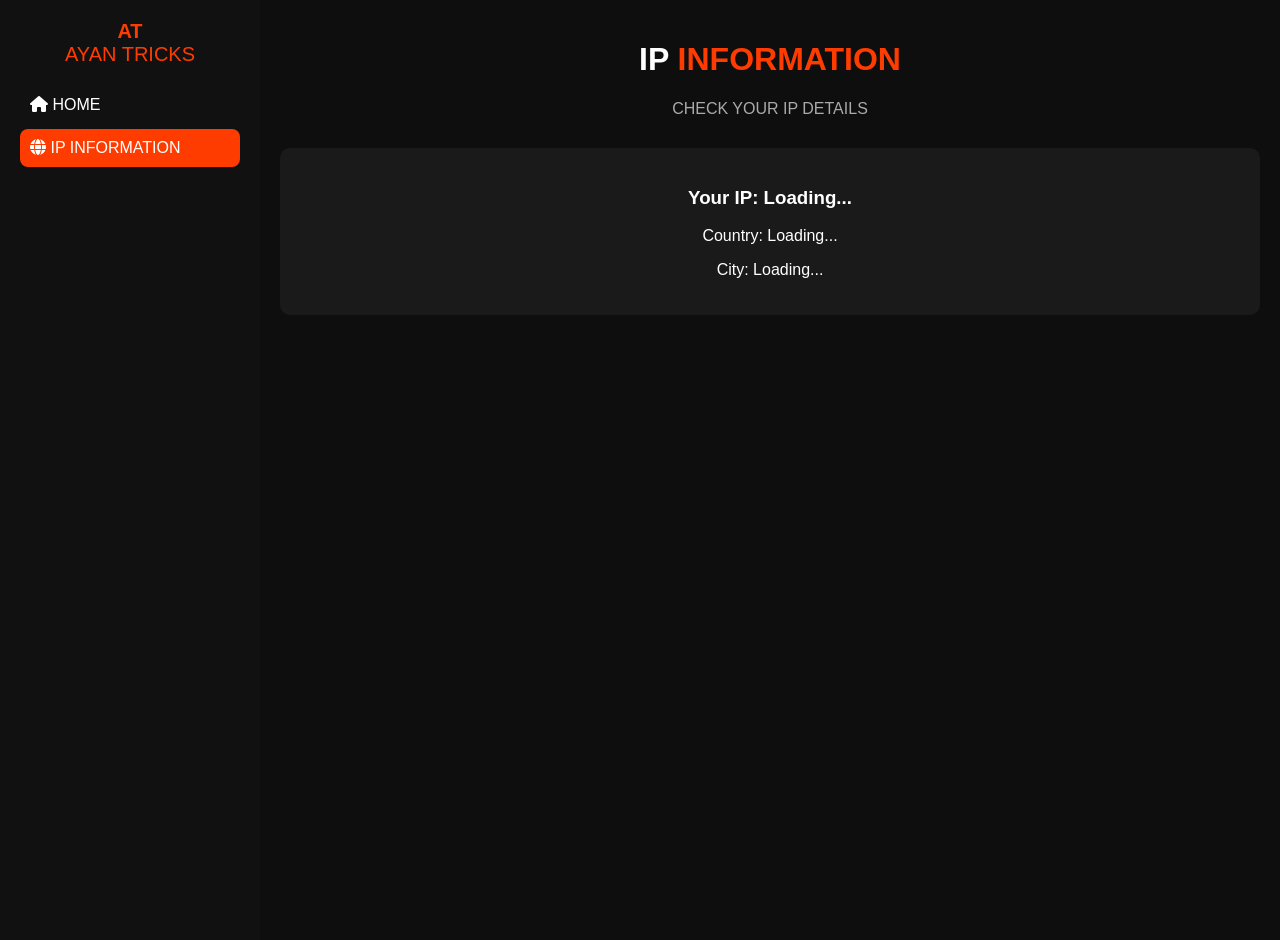
==== ip.html @ 8bc48b2d "Add IP information display in ip.html" ====
<!DOCTYPE html>
<html lang="en">
<head>
  <meta charset="UTF-8">
  <meta name="viewport" content="width=device-width, initial-scale=1.0">
  <title>IP Information - AYAN TRICKS</title>
  <link rel="stylesheet" href="style.css">
  <link rel="stylesheet" href="https://cdnjs.cloudflare.com/ajax/libs/font-awesome/6.5.0/css/all.min.css">
</head>
<body>
  <div class="sidebar">
    <div class="logo"><b>AT</b><br>AYAN TRICKS</div>
    <ul>
      <li onclick="window.location.href='index.html'"><i class="fa fa-home"></i> HOME</li>
      <li class="active"><i class="fa fa-globe"></i> IP INFORMATION</li>
    </ul>
  </div>

  <div class="main">
    <div class="header">
      <h1><span class="orange">IP</span> INFORMATION</h1>
      <p>CHECK YOUR IP DETAILS</p>
    </div>
    
    <div style="background:#1a1a1a;padding:20px;border-radius:10px;text-align:center">
      <h3>Your IP: <span id="ip">Loading...</span></h3>
      <p>Country: <span id="country">Loading...</span></p>
      <p>City: <span id="city">Loading...</span></p>
    </div>
  </div>

<script>
fetch('https://ipapi.co/json/')
.then(res=>res.json())
.then(data=>{
  document.getElementById('ip').innerText = data.ip;
  document.getElementById('country').innerText = data.country_name;
  document.getElementById('city').innerText = data.city;
})
</script>
</body>
</html>
---- style.css ----
body{margin:0;font-family:sans-serif;background:#0e0e0e;color:#fff;display:flex}
.sidebar{width:220px;background:#111;padding:20px;height:100vh}
.sidebar .logo{text-align:center;color:#ff3c00;font-size:20px;margin-bottom:20px}
.sidebar .logo span{font-size:12px;color:#aaa}
.sidebar ul{list-style:none;padding:0}
.sidebar li{padding:10px;cursor:pointer;margin:5px 0}
.sidebar li.active,.sidebar li:hover{background:#ff3c00;border-radius:8px}
.main{flex:1;padding:20px}
.header{text-align:center;margin-bottom:30px}
.header h1{color:#ff3c00;font-size:32px}
.header h1 span{color:#fff}
.header p{color:#aaa}
.toolkit{display:grid;grid-template-columns:repeat(auto-fit,minmax(150px,1fr));gap:15px}
.card{background:#1a1a1a;padding:20px;border-radius:12px;text-align:center;cursor:pointer;transition:0.3s}
.card:hover{background:#ff3c00;transform:scale(1.05)}
.card i{font-size:24px;margin-bottom:10px;color:#ff3c00}
.card:hover i{color:#fff}
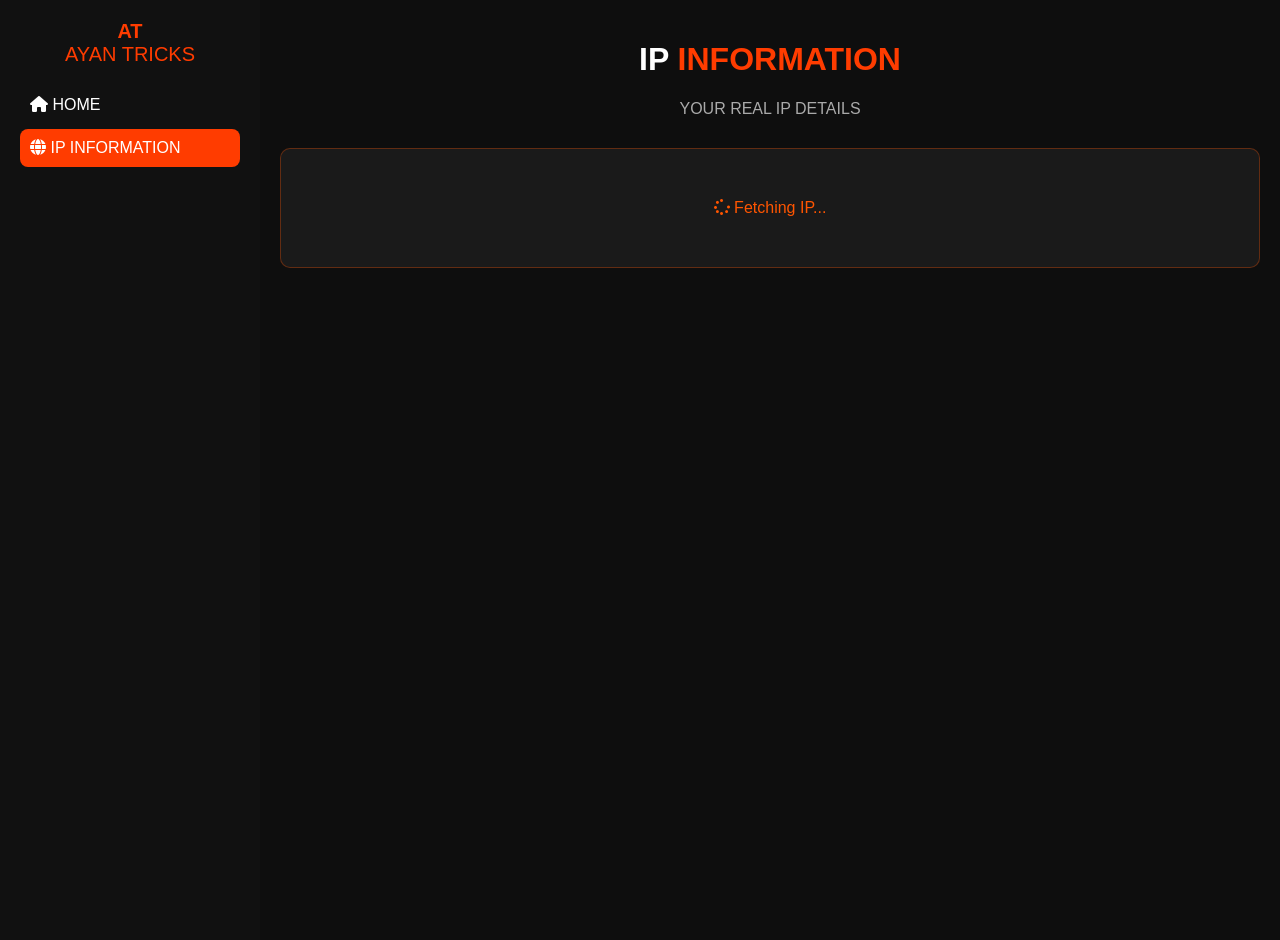
==== commit 07cdd868: "Update ip.html" ====
--- a/ip.html
+++ b/ip.html
@@ -4,8 +4,16 @@
   <meta charset="UTF-8">
   <meta name="viewport" content="width=device-width, initial-scale=1.0">
   <title>IP Information - AYAN TRICKS</title>
-  <link rel="stylesheet" href="style.css">
+  <link rel="stylesheet" href="style.css?v=1">
   <link rel="stylesheet" href="https://cdnjs.cloudflare.com/ajax/libs/font-awesome/6.5.0/css/all.min.css">
+  <style>
+    .ip-box{background:#1a1a1a;padding:20px;border-radius:10px;border:1px solid #ff550050;margin-top:15px}
+    .ip-row{display:flex;justify-content:space-between;padding:10px 0;border-bottom:1px solid #222;font-size:12px}
+    .ip-row:last-child{border:none}
+    .ip-label{color:#aaa}
+    .ip-value{color:#ff5500;font-weight:600}
+    .loader{color:#ff5500;text-align:center;padding:30px}
+  </style>
 </head>
 <body>
   <div class="sidebar">
@@ -19,24 +27,15 @@
   <div class="main">
     <div class="header">
       <h1><span class="orange">IP</span> INFORMATION</h1>
-      <p>CHECK YOUR IP DETAILS</p>
+      <p>YOUR REAL IP DETAILS</p>
     </div>
     
-    <div style="background:#1a1a1a;padding:20px;border-radius:10px;text-align:center">
-      <h3>Your IP: <span id="ip">Loading...</span></h3>
-      <p>Country: <span id="country">Loading...</span></p>
-      <p>City: <span id="city">Loading...</span></p>
-    </div>
-  </div>
-
-<script>
-fetch('https://ipapi.co/json/')
-.then(res=>res.json())
-.then(data=>{
-  document.getElementById('ip').innerText = data.ip;
-  document.getElementById('country').innerText = data.country_name;
-  document.getElementById('city').innerText = data.city;
-})
-</script>
-</body>
-</html>
+    <div class="ip-box">
+      <div id="loader" class="loader"><i class="fa fa-spinner fa-spin"></i> Fetching IP...</div>
+      
+      <div id="ip-data" style="display:none">
+        <div class="ip-row"><span class="ip-label">Your IP:</span> <span class="ip-value" id="ip"></span></div>
+        <div class="ip-row"><span class="ip-label">Country:</span> <span class="ip-value" id="country"></span></div>
+        <div class="ip-row"><span class="ip-label">City:</span> <span class="ip-value" id="city"></span></div>
+        <div class="ip-row"><span class="ip-label">Region:</span> <span class="ip-value" id="region"></span></div>
+        <div class="ip-row"><span class="ip-label
